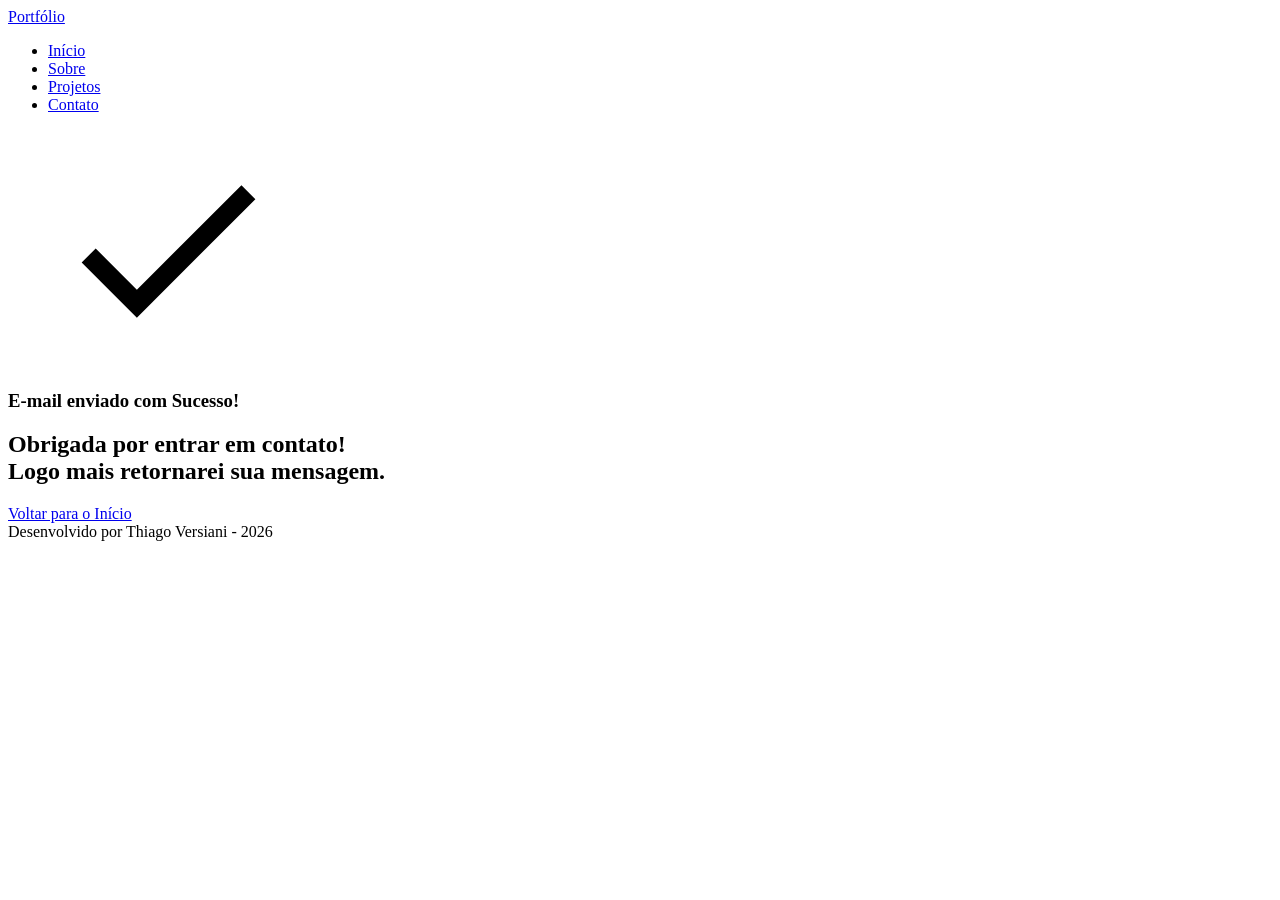
==== sucess.html @ f2b924e3 ":sparkles: alteração do sucess.html" ====
<!DOCTYPE html>
<html lang="pt-br">

<head>

  <meta charset="UTF-8">
  <meta name="viewport" content="width=device-width, initial-scale=1.0">
  <meta name="author" content="Thiago Versiani">
  <meta name="description" content="Portfólio Pessoal da Thiago Versiani, 
                    desenvolvedor Full Stack especializado em criar experiências 
                    digitais incríveis. Conheça meus projetos e entre em contato.">
  <meta name="robots" content="index, follow">

  <link rel="icon" type="image/svg+xml" href="./assets/img/favicon.svg">

  <title>Portfólio do Thiago</title>
</head>

<body>

  <!-- Cabeçalho da Página (header) -->
  <header class="menu-container">
    <div class="menu-content">
      <a href="index.html" id="titulo">Portfólio</a>

      <nav>
        <ul class="menu-list">
          <li><a href="index.html#hero">Início</a></li>
          <li><a href="index.html#about">Sobre</a></li>
          <li><a href="index.html#projects">Projetos</a></li>
          <li><a href="index.html#contact">Contato</a></li>
        </ul>
      </nav>
    </div>
  </header>

  <!-- Seção Principal da Página (main) -->
  <main>

    <!-- Mensagem de Sucesso -->
    <section class="success-container">
      <article class="success-content">

        <figure class="success-icon">
          <img src="./assets/img/success.svg" alt="Ilustração de sucesso" class="float-animation" width="20%">
        </figure>

        <h1>E-mail enviado com Sucesso!</h1>
        <h2>Obrigada por entrar em contato! <br> Logo mais retornarei sua mensagem.</h2>

        <a class="botao" href="index.html">Voltar para o Início</a>

      </article>
    </section>

  </main>

  <!-- Rodapé da Página (footer) -->
  <footer>
    Desenvolvido por Thiago Versiani - 2026
  </footer>

</body>

</html>
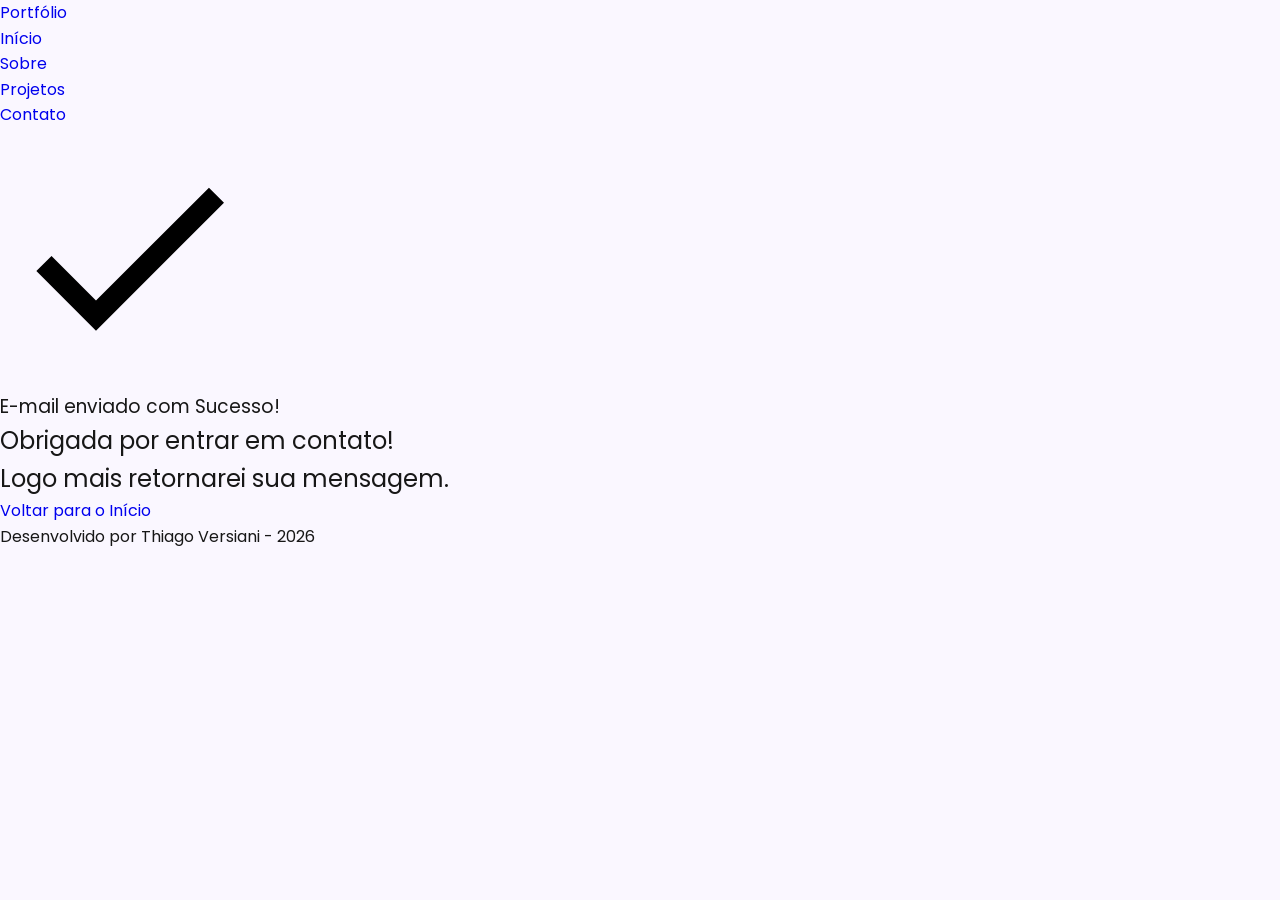
==== commit 2a653822: ":sparkles: Criação do CSS e styles.css" ====
--- a/sucess.html
+++ b/sucess.html
@@ -2,6 +2,13 @@
 <html lang="pt-br">
 
 <head>
+
+  <!-- Fontes do Google -->
+  <link rel="preconnect" href="https://fonts.googleapis.com">
+  <link rel="preconnect" href="https://fonts.gstatic.com" crossorigin>
+
+  <!-- Fonte do Google - Poppins -->
+  <link href="https://fonts.googleapis.com/css2?family=Poppins&display=swap" rel="stylesheet">
 
   <meta charset="UTF-8">
   <meta name="viewport" content="width=device-width, initial-scale=1.0">
@@ -12,6 +19,9 @@
   <meta name="robots" content="index, follow">
 
   <link rel="icon" type="image/svg+xml" href="./assets/img/favicon.svg">
+
+  <!-- CSS principal da página -->
+  <link rel="stylesheet" href="./assets/css/styles.css">
 
   <title>Portfólio do Thiago</title>
 </head>
--- a/assets/css/styles.css
+++ b/assets/css/styles.css
@@ -0,0 +1,76 @@
+*{
+  margin: 0;
+  padding: 0;
+  box-sizing:border-box;
+  font-family: 'Poppins', sans-serif;
+  font-weight: 400;
+  text-decoration: none;
+  outline: none;
+}
+
+/* Variáveis */
+:root {
+    /* Paleta de Cores - Purple */
+    --purple-50: #f4eaff;
+    --purple-100: #e9dcfa;
+    --purple-200: #cdb3f0;
+    --purple-300: #b186e5;
+    --purple-400: #9460db;
+    --purple-500: #6b36c8;
+    --purple-600: #5b2ca0;
+    --purple-700: #4c2177;
+    --purple-800: #441f88;
+    --purple-900: #2a0e4d;
+    --purple-950: #1a0730;
+ 
+    /* Cores Neutras */
+    --gray-200: #e8e8e8;
+    --gray-400: #505861;
+    --black: #171717;
+    --white: #FAF7FF;
+ 
+    /* Cores de Estado */
+    --error: #e63946;
+ 
+    /* Sombras */
+    --shadow-sm: 0 0.25rem 0.5rem rgba(0, 0, 0, 0.05);
+    --shadow-md: 0 0.25rem 0.75rem rgba(107, 54, 200, 0.3);
+    --shadow-lg: 0 0.5rem 1.5rem rgba(107, 54, 200, 0.2);
+ 
+    /* Espaçamentos */
+    --spacing-xs: 0.5rem;
+    --spacing-sm: 1rem;
+    --spacing-md: 1.5rem;
+    --spacing-lg: 2rem;
+    --spacing-xl: 3rem;
+    --spacing-2xl: 4rem;
+ 
+    /* Tamanhos de Fonte */
+    --text-sm: 0.75rem;
+    --text-base: 1rem;
+    --text-lg: 1.25rem;
+    --text-xl: 1.5rem;
+    --text-2xl: 2rem;
+    --text-3xl: 2.5rem;
+ 
+    /* Border Radius */
+    --radius-sm: 0.25rem;
+    --radius-md: 0.5rem;
+    --radius-lg: 1rem;
+    --radius-xl: 2rem;
+    --radius-full: 50%;
+ 
+    /* Animação Padrão */
+    --transition-default: all 0.3s ease;
+}
+
+html{
+  scroll-behavior: smooth;
+}
+
+body{
+  min-height: 100vh;
+  background-color: var(--white);
+  line-height: 1.6;
+  color:var(--black);
+}
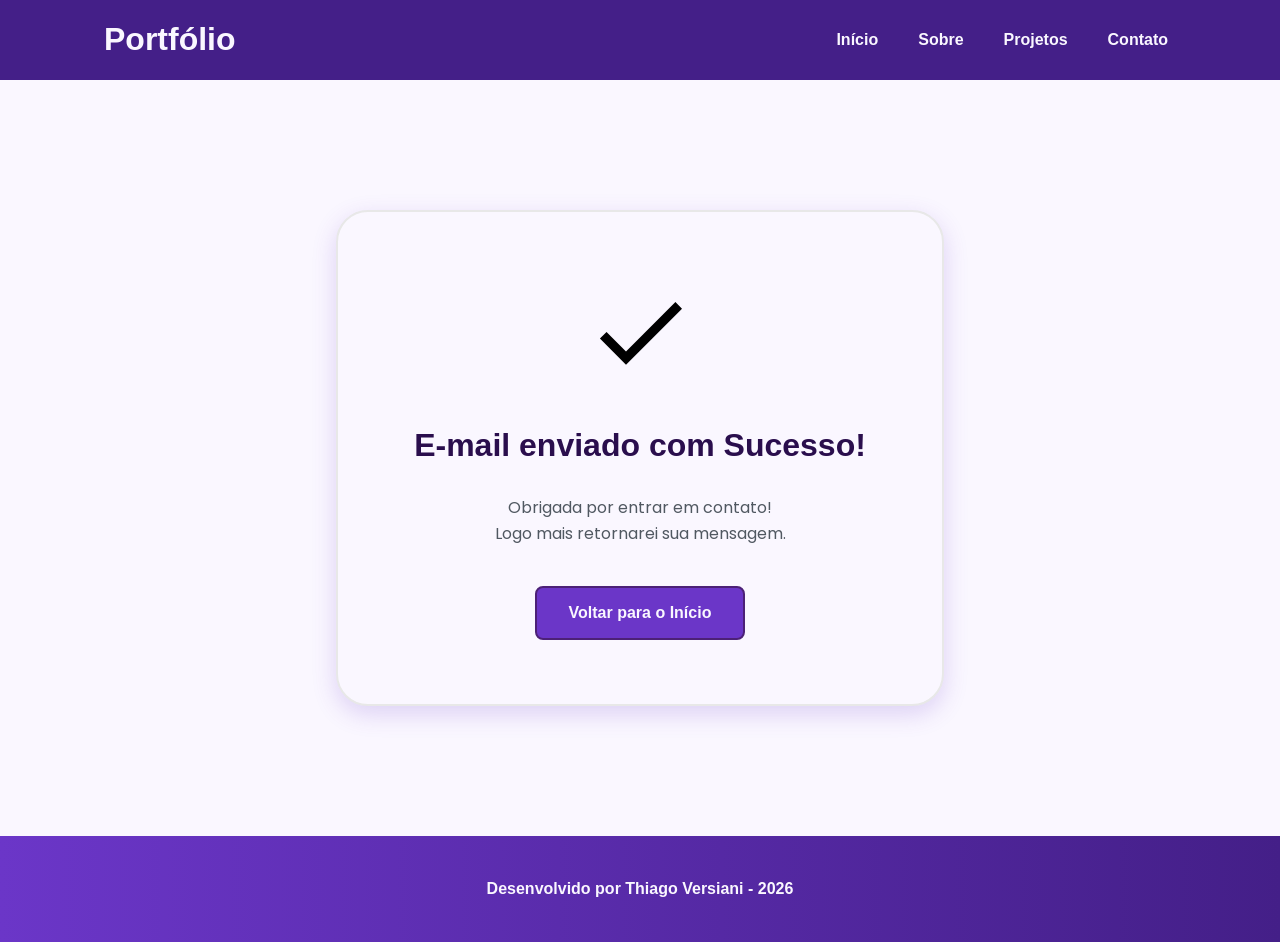
==== commit 7c0fc409: ":sparkles: Ampliação dos styles.css" ====
--- a/sucess.html
+++ b/sucess.html
@@ -52,7 +52,7 @@
       <article class="success-content">
 
         <figure class="success-icon">
-          <img src="./assets/img/success.svg" alt="Ilustração de sucesso" class="float-animation" width="20%">
+          <img src="./assets/img/success.svg" alt="Ilustração de sucesso" width="20%">
         </figure>
 
         <h1>E-mail enviado com Sucesso!</h1>
--- a/assets/css/styles.css
+++ b/assets/css/styles.css
@@ -1,11 +1,11 @@
-*{
-  margin: 0;
-  padding: 0;
-  box-sizing:border-box;
-  font-family: 'Poppins', sans-serif;
-  font-weight: 400;
-  text-decoration: none;
-  outline: none;
+* {
+margin: 0;
+padding: 0; 
+box-sizing: border-box;
+font-family: 'Poppins', sans-serif;
+font-weight: 400;
+text-decoration: none;
+outline: none;
 }
 
 /* Variáveis */
@@ -64,13 +64,613 @@
     --transition-default: all 0.3s ease;
 }
 
-html{
-  scroll-behavior: smooth;
-}
-
-body{
-  min-height: 100vh;
-  background-color: var(--white);
-  line-height: 1.6;
-  color:var(--black);
+html {
+    scroll-behavior: smooth;
+}
+
+body {
+    display: flex;
+    flex-direction: column;
+    min-height: 100vh;
+    background-color: var(--white);
+    color: var(--black);
+    font-size: var(--text-base);
+    line-height: 1.6;
+}
+
+main {
+    flex: 1;
+    padding: var(--spacing-md);
+}
+
+.section-container {
+    max-width: 70rem;
+    margin: 0 auto;
+    padding: var(--spacing-xl) var(--spacing-md);
+    scroll-margin-top: 6rem;
+}
+
+.buttons-container {
+    display: flex;
+    gap: var(--spacing-sm);
+}
+
+.botao,
+.botao-outline {
+    display: inline-block;
+    padding: 0.75rem 2rem;
+    border: 0.15rem solid transparent;
+    border-radius: var(--radius-md);
+    font-size: var(--text-base);
+    font-weight: 600;
+    text-align: center;
+    cursor: pointer;
+    transition: var(--transition-default);
+}
+
+.botao {
+    border-color: var(--purple-700);
+    background-color: var(--purple-500);
+    color: var(--white);
+}
+
+.botao:hover {
+    border-color: var(--purple-800);
+    background-color: var(--purple-700);
+    box-shadow: var(--shadow-md);
+    transform: translateY(-0.25rem);
+}
+
+.botao-outline {
+    border-color: var(--purple-700);
+    background-color: transparent;
+    color: var(--purple-700);
+}
+
+.botao-outline:hover {
+    border-color: var(--purple-700);
+    background-color: var(--purple-500);
+    color: var(--white);
+    transform: translateY(-0.25rem);
+}
+
+/* Botões pequenos - Card Projetos */
+ 
+.botao.botao-sm,
+.botao-outline.botao-sm {
+  min-width: 6rem;
+  padding: 0.25rem var(--spacing-sm);
+  border-width: 0.125rem;
+  border-radius: 0.25rem;
+  font-size: var(--text-sm);
+}
+
+header{
+   position: sticky;
+   top: 0;
+   z-index: 1000;
+   width: 100%;
+   height: 5rem;
+   border-bottom: var (--spacing-xs) solid var(--gray-200);
+   box-shadow: var(--purple-800);
+   background-color: var(--purple-800);
+}
+
+header a {
+    color: var(--white);
+    transition: color 0.3s ease;
+    font-weight: 600;
+}
+
+header a:hover {
+    color: var(--purple-100);
+}
+
+#titulo {
+    font-size: var(--text-2xl);
+    font-weight: 700;
+}
+
+.menu-content {
+    display: flex;
+    justify-content: space-between;
+    align-items: center;
+    max-width: 70rem;
+    height: 100%;
+    margin: 0 auto;
+    padding: 0 var(--spacing-md);
+}
+
+.menu-list {
+    display: flex;
+    gap: var(--spacing-md);
+    list-style: none;
+}
+
+.menu-list a {
+    padding: var(--spacing-xs);
+}
+
+/* Seção Hero*/
+.hero-container {
+    display: flex;
+    align-items: center;
+    gap: var(--spacing-2xl);
+    min-height: calc(100vh - 5rem);
+}
+
+.hero-content {
+    display: flex;
+    flex: 1;
+    flex-direction: column;
+    gap: var(--spacing-md);
+}
+
+.hero-content span {
+    font-size: var(--text-xl);
+    font-weight: 700;
+}
+
+.hero-content h1 {
+    font-size: var(--text-3xl);
+    font-weight: 700;
+}
+
+/* configura todos os parágrafos */
+.hero-content p, 
+.about-content p,
+.contact-info p {
+    font-size: var(--text-lg);
+    color: var(--gray-400);
+}
+
+.hero-image {
+    flex: 1;
+    display: flex;
+    justify-content: center;
+}
+
+.hero-image img {
+    width: 100%;
+    max-width: 100%;
+    border-radius: var(--radius-xl);
+    box-shadow: var(--shadow-lg);
+}
+
+/* Animação Flutuante */
+@keyframes float {
+  0%,
+  100% {
+    transform: translateY(0);
+  }
+ 
+  50% {
+    transform: translateY(-1.25rem);
+  }
+ 
+}
+ 
+/* Usa animação */
+.float-animation {
+  animation: float 3s ease-in-out infinite;
+}
+
+
+/* Seção About */
+
+.about-container {
+    display: flex;
+    flex-direction: row;
+    align-items: center;
+    gap: var(--spacing-2xl);
+}
+
+/* Imagem de perfil */
+.about-image {
+    flex: 1;
+    display: flex;
+    justify-content: center;
+    align-items: center;
+}
+
+.about-image img {
+    width: 100%;
+    max-width: 22rem;
+    height: auto;
+    border-radius: var(--radius-xl);
+    box-shadow: var(--shadow-lg);
+    background-color: var(--purple-50);
+}
+
+/* Conteúdo de Texto */
+.about-content {
+    flex: 1;
+    display: flex;
+    align-items: flex-start;
+    flex-direction: column;
+    gap: var(--spacing-md);
+}
+
+.about-content h2 {
+    font-size: var(--text-3xl);
+    font-weight: 700;
+    color: var(--purple-900);
+}
+
+/* Container de Botões + Estatísticas */
+.about-buttons-data {
+    display: flex;
+    flex-direction: column;
+    gap: var(--spacing-md);
+    width: 100%;
+}
+
+/* Estatísticas do GitHub (Seguidores / Repositórios) */
+.data-container {
+    display: flex;
+    gap: var(--spacing-xl);
+}
+
+.data-item {
+    display: flex;
+    flex-direction: column;
+}
+
+.data-number {
+    font-size: var(--text-2xl);
+    font-weight: 700;
+    color: var(--purple-600);
+    line-height: 1.2;
+}
+
+.data-label {
+    font-size: var(--text-sm);
+    color: var(--gray-400);
+    font-weight: 600;
+}
+
+/* Responsividade (Telas menores) */
+@media (max-width: 768px) {
+    .about-container {
+        flex-direction: column;
+        text-align: center;
+    }
+
+    .about-buttons-data {
+        align-items: center;
+    }
+
+    .data-container {
+        justify-content: center;
+    }
+}
+
+/* projects */
+
+.projects-container {
+    scroll-margin-top: 3rem;
+    margin: var(--spacing-2xl) auto;
+    text-align: center;
+}
+
+.projects-swiper {
+   position: relative;
+   width: 100%;
+   padding: var(--spacing-sm) var(--spacing-xl) var(--spacing-xl);
+   overflow: hidden;
+}
+
+/* cards projects */
+
+.project-card {
+    display: flex;
+    flex-direction: column;
+    width: 100%;
+    height: 100%;
+    border: 0.15rem solid var(--grey-200);
+    border-radius: var(--radius-lg);
+    background-color: var(--white);
+    box-shadow: var(--shadow-sm);
+    overflow: hidden;
+    transition: var(--transition-default);
+}
+
+.project-card:hover {
+    box-shadow: var(--shadow-lg);
+}
+
+.project-image {
+    display: flex;
+    justify-content: center;
+    align-items: center;
+    width: 100%;
+    height: 10rem;
+    background: linear-gradient(135deg, var(--purple-50) 0%, var(--purple-100) 100%);
+}
+
+.project-image img {
+    width: 75%;
+    height: 75%;
+    max-width: 7rem;
+    max-height: 7rem;
+    object-fit: contain;
+    transition: transform 0.3s ease;
+}
+
+.project-content {
+    display: flex;
+    flex-direction: column;
+    justify-content: space-between;
+    text-align: left;
+    flex: 1;
+    padding: var(--spacing-md);
+}
+
+.project-content h3 {
+    font-size: var(--text-lg);
+    font-weight: 700;
+    margin-bottom: 0.75rem;
+}
+
+.project-content p {
+    flex: 1;
+    font-size: var(--text-base);
+    color: var(--gray-400);
+    margin-bottom: var(--spacing-sm);
+}
+
+.project-tags {
+    display: flex;
+    flex-wrap: wrap;
+    gap: var(--spacing-xs);
+}
+
+.tag {
+    padding: 0.375rem 0.75rem;
+    border-radius: var(--radius-sm);
+    background-color: var(--purple-100);
+    font-size: var(--text-sm);
+    font-weight: 600;
+    color: var(--purple-800);
+}
+
+.project-buttons {
+    display: flex;
+    justify-content: center;
+    align-items: center;
+    gap: 0.75rem;
+    margin-top: var(--spacing-sm);
+}
+
+/* Configuração do Swiper */
+ 
+.swiper-wrapper {
+
+    align-items: stretch;
+
+}
+ 
+.swiper-slide {
+
+    display: flex;
+
+    height: auto;
+
+}
+ 
+/* Botões do Swiper (navegação) */
+
+.swiper-button-next,
+
+.swiper-button-prev {
+
+    width: 3rem;
+
+    height: 3rem;
+
+}
+ 
+.swiper-button-next:after,
+
+.swiper-button-prev:after {
+
+    font-size: var(--text-lg);
+
+    color: var(--purple-500);
+
+}
+ 
+.swiper-button-next:hover:after,
+
+.swiper-button-prev:hover:after {
+
+    color: var(--purple-800);
+
+}
+ 
+/* Indicadores de paginação */
+
+.swiper-pagination-bullet {
+
+    width: 0.75rem;
+
+    height: 0.75rem;
+
+    background-color: var(--gray-200);
+
+    opacity: 1;
+
+}
+ 
+.swiper-pagination-bullet-active {
+
+    width: var(--spacing-lg);
+
+    border-radius: var(--radius-sm);
+
+    background-color: var(--purple-500);
+
+}
+ 
+.contact-container {
+    display:grid;
+    grid-template-columns: 1fr 1fr;
+    gap: var(--spacing-2xl);
+}
+
+.contact-info h2 {
+    margin-bottom: var(--spacing-md);
+}
+
+.contact-info p {
+    margin-bottom: var(--spacing-lg);
+}
+
+.social-container {
+    display: flex;
+    justify-content: center;
+    gap: var(--spacing-xl);
+}
+
+.social-icon {
+    width: 5rem;
+    height: 5rem;
+    padding: 0.75rem;
+    border-radius: var(--radius-md);
+    transition: var(--transition-default);
+}
+
+.social-icon img {
+    width: 100%;
+    filter: brightness(0) saturate(100%);
+    transition: filter 0.3s ease;
+}
+
+.social-icon img:hover {
+
+  filter: brightness(0) 
+          saturate(100%) 
+          invert(42%) 
+          sepia(93%) 
+          saturate(1352%) 
+          hue-rotate(243deg) 
+          brightness(79%) 
+          contrast(91%);
+
+}
+
+/* formulário */
+
+form {
+    display: flex;
+    flex-direction: column;
+    gap: 0.75rem;
+}
+
+form label {
+    font-size: var(--text-base);
+    font-weight: 600;
+}
+ 
+form input,
+form textarea {
+    width: 100%;
+    padding: 0.5rem var(--spacing-sm);
+    border: 0.25rem solid var(--gray-200);
+    border-radius: var(--radius-md);
+    font-family: inherit;
+    font-size: var(--text-base);
+    transition: border-color 0.3s ease;
+}
+
+form input:focus,
+form textarea:focus {
+    border-color: var(--purple-500);
+    outline: none;
+}
+
+form textarea {
+    resize: none;
+    min-height: 5rem;
+}
+
+form span {
+    margin-top: -0.27rem;
+    font-size: var(--text-sm);
+    color: var(--error);
+}
+
+/* Footer */
+ 
+footer {
+    padding: 2.5rem;
+    background: linear-gradient(to right, var(--purple-500), var(--purple-800));
+    font-weight: 600;
+    text-align: center;
+    color: var(--white);
+}
+
+/* seção sucesso */
+
+.success-container {
+    display: flex;
+    justify-content: center;
+    align-items: center;
+    min-height: calc(100vh - 12rem); /* Centraliza o card entre o header e o footer */
+    padding: var(--spacing-xl) var(--spacing-md);
+}
+
+.success-content {
+    display: flex;
+    flex-direction: column;
+    align-items: center;
+    text-align: center;
+    gap: var(--spacing-md);
+    max-width: 38rem;
+    width: 100%;
+    padding: var(--spacing-2xl) var(--spacing-xl);
+    background-color: var(--white);
+    border: 0.15rem solid var(--gray-200);
+    border-radius: var(--radius-xl);
+    box-shadow: var(--shadow-lg);
+}
+
+.success-icon {
+    display: flex;
+    justify-content: center;
+    align-items: center;
+    margin-bottom: var(--spacing-xs);
+}
+
+.success-icon img {
+    width: 7rem;
+    height: auto;
+}
+
+.success-content h1 {
+    font-size: var(--text-2xl);
+    font-weight: 700;
+    color: var(--purple-900);
+}
+
+.success-content h2 {
+    font-size: var(--text-base);
+    font-weight: 400;
+    color: var(--gray-400);
+    line-height: 1.6;
+}
+
+.success-content .botao {
+    margin-top: var(--spacing-sm);
+}
+
+/* Responsividade para telas menores */
+@media (max-width: 480px) {
+    .success-content {
+        padding: var(--spacing-xl) var(--spacing-md);
+    }
+    
+    .success-content h1 {
+        font-size: var(--text-xl);
+    }
 }
